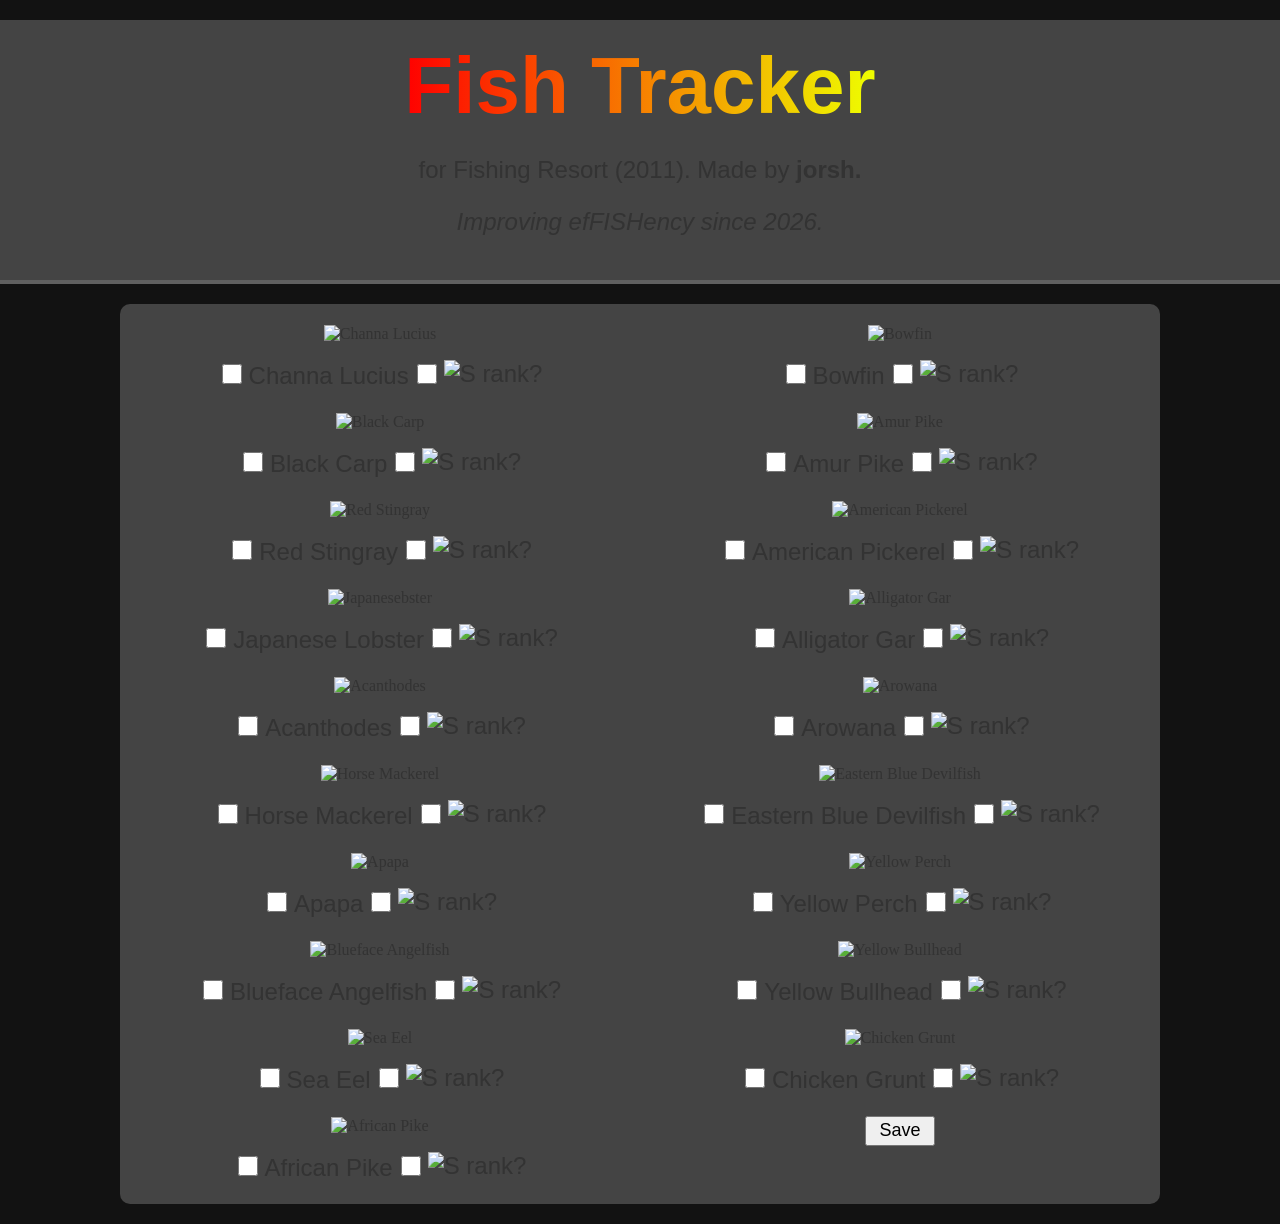
==== checklist.html @ d40d8e4a "Add files via upload" ====
<!DOCTYPE html>
<html>
    <head>
        <link rel="stylesheet" href="checklist-style.css">
</head>
<body>
    
 <div class="container">
    <h1 style="
    display: inline-block;
    width: fit-content;
    background-size: 100% 100%;
    background: linear-gradient(to right, #ff0000, #eeff00);
    -webkit-background-clip: text;
    background-clip: text;
    color: transparent;
    margin: 0 auto;">
    Fish Tracker
</h1>
    <p>for Fishing Resort (2011). Made by <b>jorsh.</b></p>
    <p><em>Improving efFISHency since 2026.</em></p>
</div>

<!-- <div class="ocean"> -->
<div class="container2">
    <div class="fish-list">

<div class="fish-item">
    <img class="fish-image"
         src="images/Channa Lucius.png"
         alt="Channa Lucius"><br><br>
    <input type="checkbox" id="fish1">
    <label for="fish1">Channa Lucius</label>
    <input type="checkbox" id="fishs1">
    <label for="fishs1">
        <img class="s-image" 
        src="images/*S rank.png"
        alt="S rank?"><br></label></div>

<div class="fish-item">
    <img class="fish-image"
         src="images/Black Carp.png"
         alt="Black Carp"><br><br>
    <input type="checkbox" id="fish2">
    <label for="fish2">Black Carp</label>
    <input type="checkbox" id="fishs2">
    <label for="fishs2">
        <img class="s-image" 
        src="images/*S rank.png"
        alt="S rank?"><br></label></div>

<div class="fish-item">
    <img class="fish-image"
         src="images/Red Stingray.png"
         alt="Red Stingray"><br><br>
    <input type="checkbox" id="fish3">
    <label for="fish3">Red Stingray</label>
    <input type="checkbox" id="fishs3">
    <label for="fishs3">
        <img class="s-image" 
        src="images/*S rank.png"
        alt="S rank?"><br></label></div>

<div class="fish-item">
    <img class="fish-image"
         src="images/Japanese Lobster.png"
         alt="Japanesebster"><br><br>
    <input type="checkbox" id="fish4">
    <label for="fish4">Japanese Lobster</label>
    <input type="checkbox" id="fishs4">
    <label for="fishs4">
        <img class="s-image" 
        src="images/*S rank.png"
        alt="S rank?"><br></label></div>

<div class="fish-item">
    <img class="fish-image"
         src="images/Acanthodes.png"
         alt="Acanthodes"><br><br>
    <input type="checkbox" id="fish5">
    <label for="fish5">Acanthodes</label>
    <input type="checkbox" id="fishs5">
    <label for="fishs5">
        <img class="s-image" 
        src="images/*S rank.png"
        alt="S rank?"><br></label></div>

<div class="fish-item">
    <img class="fish-image"
         src="images/Horse Mackerel.png"
         alt="Horse Mackerel"><br><br>
    <input type="checkbox" id="fish6">
    <label for="fish6">Horse Mackerel</label>
    <input type="checkbox" id="fishs6">
    <label for="fishs6">
        <img class="s-image" 
        src="images/*S rank.png"
        alt="S rank?"><br></label></div>
    
<div class="fish-item">
    <img class="fish-image"
         src="images/Apapa.png"
         alt="Apapa"><br><br>
    <input type="checkbox" id="fish7">
    <label for="fish7">Apapa</label>
    <input type="checkbox" id="fishs7">
    <label for="fishs7">
        <img class="s-image" 
        src="images/*S rank.png"
        alt="S rank?"><br></label></div>

<div class="fish-item">
    <img class="fish-image"
         src="images/Blueface Angelfish.png"
         alt="Blueface Angelfish"><br><br>
    <input type="checkbox" id="fish8">
    <label for="fish8">Blueface Angelfish</label>
    <input type="checkbox" id="fishs8">
    <label for="fishs8">
        <img class="s-image" 
        src="images/*S rank.png"
        alt="S rank?"><br></label></div>

<div class="fish-item">
    <img class="fish-image"
         src="images/Sea Eel.png"
         alt="Sea Eel"><br><br>
    <input type="checkbox" id="fish9">
    <label for="fish9">Sea Eel</label>
    <input type="checkbox" id="fishs9">
    <label for="fishs9">
        <img class="s-image" 
        src="images/*S rank.png"
        alt="S rank?"><br></label></div>

<div class="fish-item">
    <img class="fish-image"
         src="images/African Pike.png"
         alt="African Pike"><br><br>
    <input type="checkbox" id="fish10">
    <label for="fish10">African Pike</label>
    <input type="checkbox" id="fishs10">
    <label for="fishs10">
        <img class="s-image" 
        src="images/*S rank.png"
        alt="S rank?"><br></label></div>
        
<div class="fish-item">
    <img class="fish-image"
         src="images/Bowfin.png"
         alt="Bowfin"><br><br>
    <input type="checkbox" id="fish11">
    <label for="fish11">Bowfin</label>
    <input type="checkbox" id="fishs11">
    <label for="fishs11">
        <img class="s-image" 
        src="images/*S rank.png"
        alt="S rank?"><br></label></div>
        
<div class="fish-item">
    <img class="fish-image"
         src="images/Amur Pike.png"
         alt="Amur Pike"><br><br>
    <input type="checkbox" id="fish12">
    <label for="fish12">Amur Pike</label>
    <input type="checkbox" id="fishs12">
    <label for="fishs12">
        <img class="s-image" 
        src="images/*S rank.png"
        alt="S rank?"><br></label></div>
                
<div class="fish-item">
    <img class="fish-image"
         src="images/American Pickerel.png"
         alt="American Pickerel"><br><br>
    <input type="checkbox" id="fish13">
    <label for="fish13">American Pickerel</label>
    <input type="checkbox" id="fishs13">
    <label for="fishs13">
        <img class="s-image" 
        src="images/*S rank.png"
        alt="S rank?"><br></label></div>
        
<div class="fish-item">
    <img class="fish-image"
         src="images/Alligator Gar.png"
         alt="Alligator Gar"><br><br>
    <input type="checkbox" id="fish14">
    <label for="fish14">Alligator Gar</label>
    <input type="checkbox" id="fishs14">
    <label for="fishs14">
        <img class="s-image" 
        src="images/*S rank.png"
        alt="S rank?"><br></label></div>
        
<div class="fish-item">
    <img class="fish-image"
         src="images/Arowana.png"
         alt="Arowana"><br><br>
    <input type="checkbox" id="fish15">
    <label for="fish15">Arowana</label>
    <input type="checkbox" id="fishs15">
    <label for="fishs15">
        <img class="s-image" 
        src="images/*S rank.png"
        alt="S rank?"><br></label></div>
        
<div class="fish-item">
    <img class="fish-image"
         src="images/Eastern Blue Devilfish.png"
         alt="Eastern Blue Devilfish"><br><br>
    <input type="checkbox" id="fish16">
    <label for="fish16">Eastern Blue Devilfish</label>
    <input type="checkbox" id="fishs16">
    <label for="fishs16">
        <img class="s-image" 
        src="images/*S rank.png"
        alt="S rank?"><br></label></div>
        
<div class="fish-item">
    <img class="fish-image"
         src="images/Yellow Perch.png"
         alt="Yellow Perch"><br><br>
    <input type="checkbox" id="fish17">
    <label for="fish17">Yellow Perch</label>
    <input type="checkbox" id="fishs17">
    <label for="fishs17">
        <img class="s-image" 
        src="images/*S rank.png"
        alt="S rank?"><br></label></div>
        
<div class="fish-item">
    <img class="fish-image"
         src="images/Yellow Bullhead.png"
         alt="Yellow Bullhead"><br><br>
    <input type="checkbox" id="fish18">
    <label for="fish18">Yellow Bullhead</label>
    <input type="checkbox" id="fishs18">
    <label for="fishs18">
        <img class="s-image" 
        src="images/*S rank.png"
        alt="S rank?"><br></label></div>
        
<div class="fish-item">
    <img class="fish-image"
         src="images/Chicken Grunt.png"
         alt="Chicken Grunt"><br><br>
    <input type="checkbox" id="fish19">
    <label for="fish19">Chicken Grunt</label>
    <input type="checkbox" id="fishs19">
    <label for="fishs19">
        <img class="s-image" 
        src="images/*S rank.png"
        alt="S rank?"><br></label></div>
        

<input type="submit" value="Save" style="font-size:large;">
    </div>
</div>
</div>

<!--<div id="leftSidebar" class="left-sidebar"></div>

<div id="rightSidebar" class="right-sidebar"></div>

<script src="script.js"></script>-->
</body>



</html>
---- checklist-style.css ----
:root {
    color-scheme: light dark;
    --bg-color: light-dark(#ffffff, #121212);
    --text-color: light-dark(#333333, #f5f5f5);
    --accent-color: light-dark(#0066cc, #4da6ff);
}

body {
    margin: 0;
    background: #121212;
    color: var(--text-color);
    text-align: center;
}


h1 {
    font-size: 5em;
    font-family: "Grobold", sans-serif;
    font-weight: bold;
}

p {
    font-size: 1.5em;
    font-family: "Grobold", sans-serif;
}

.container {background-color: #444;
    padding: 20px;
    margin: 20px auto;
    max-width: none;

    border-bottom: 4px solid rgba(255,255,255,0.15);
}

.ocean {
    position: relative;
    min-height: 100vh;
    padding: 40px 0;

    background: linear-gradient(
        to bottom,
        #7dd3fc 0%,
        #38bdf8 15%,
        #0ea5e9 35%,
        #0369a1 65%,
        #08294f 100%
    );
    margin-top: -4px;
}

.fish-image {
    width: 200px;
    height: auto;
    vertical-align: middle;
    
}

.s-image {
    width: 40px;
    height: auto;
    vertical-align: middle;
    transform: translateY(-4px);
}

.container2 {background-color: #444;
    padding: 20px;
    margin: 20px auto;
    max-width: 1000px;
    max-height: 3000px;
    border-radius: 10px;
}

.fish-list {
    height: calc(100vh-200px);      /* Height of the container */
    column-count: 2;    /* Number of columns */
    column-gap: 40px; 
    column-fill: balance;
}

input[type="checkbox"] {
    width: 20px;
    height: 20px;
}

input[type="submit"] {
    width: 70px;
    height: 30px;
}

label {
    font-family: "Grobold", sans-serif;
    font-size: 1.5rem;
}

.fish-item {
    margin-bottom: 20px;
    break-inside: avoid;
    -webkit-column-break-inside: avoid;
}

.left-sidebar {
    position: absolute;
    left: 35px;
    top: 300px;
    width: 180px;

    display: flex;
    flex-direction: column;
    gap: 30px;
}

.right-sidebar {
    position: absolute;
    right: 125px;
    top: 300px;
    width: 180px;

    display: flex;
    flex-direction: column;
    gap: 30px;
}

.side-fish {
    width: 275px;
    height: auto;
    display: block;
}

.left-sidebar .side-fish:nth-child(even) {
    margin-left: 30px;
}

.right-sidebar .side-fish:nth-child(even) {
  position: relative;
  right: 30px;
}
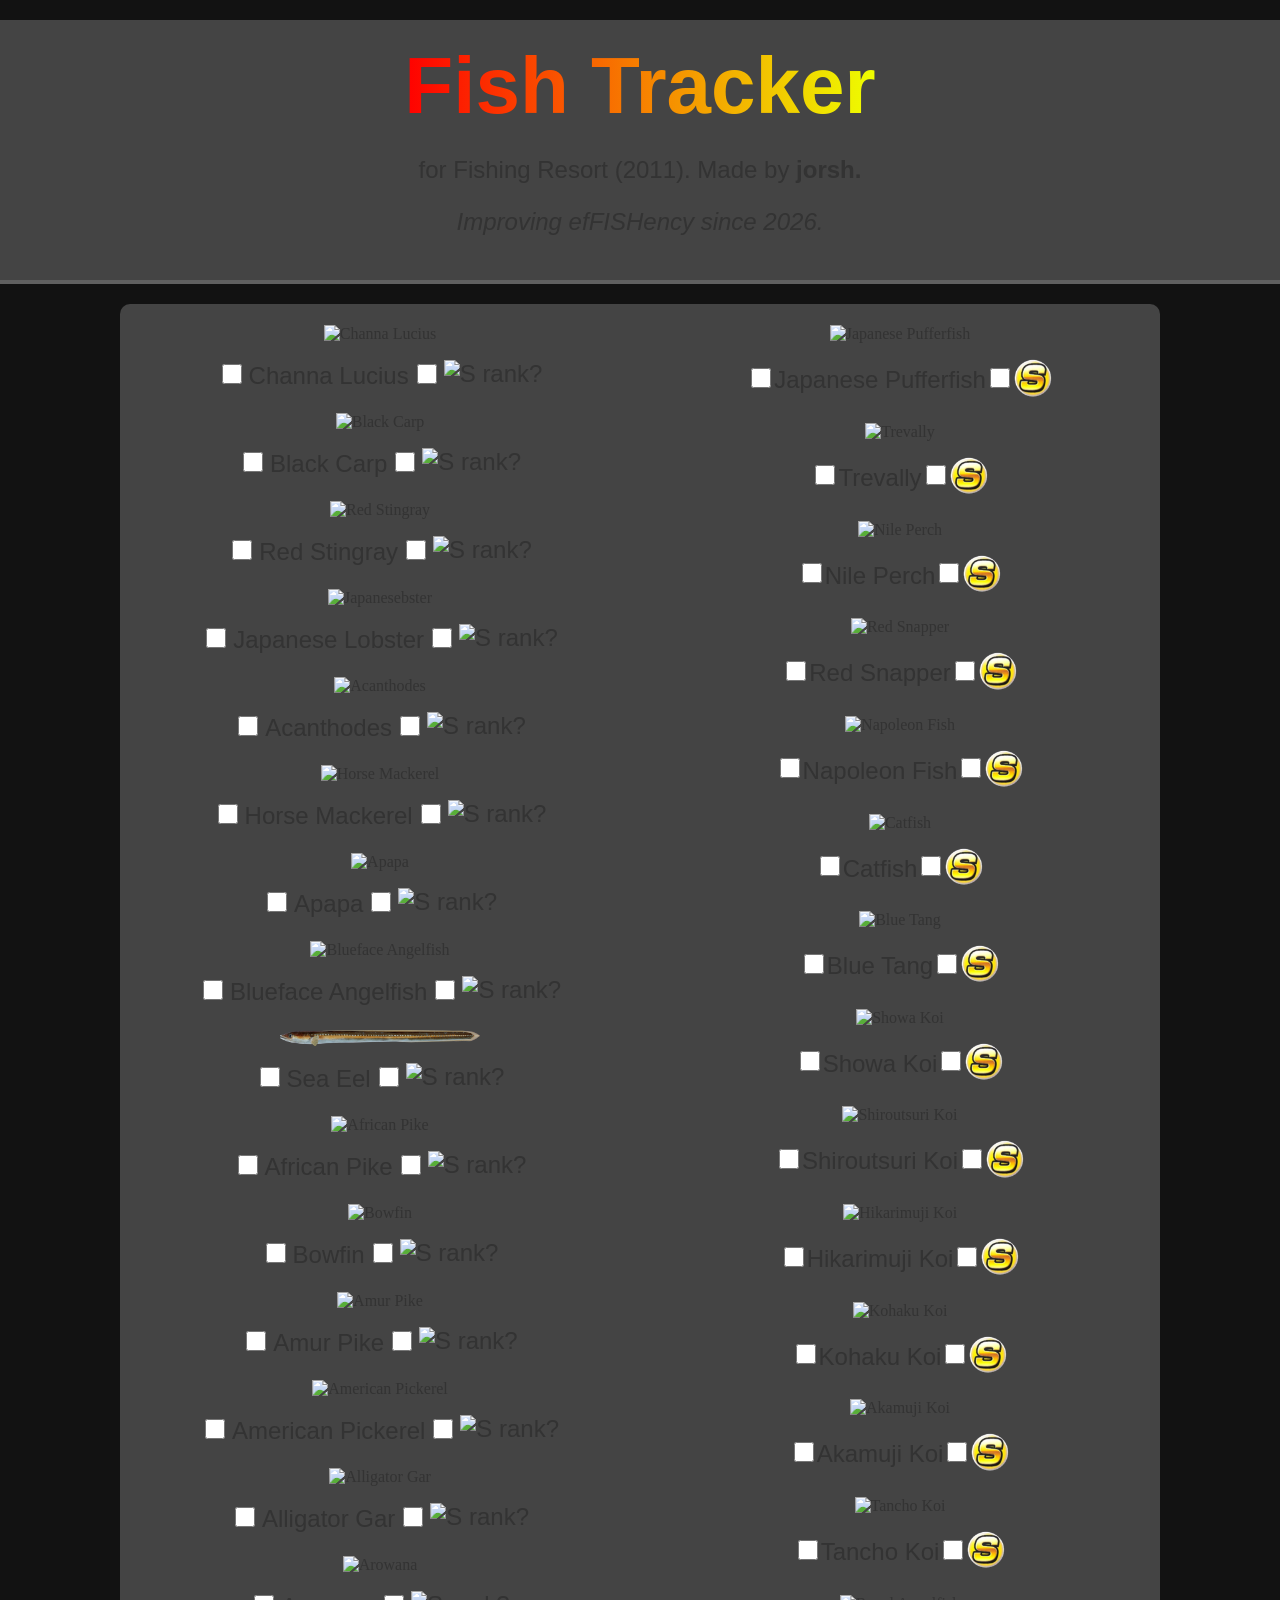
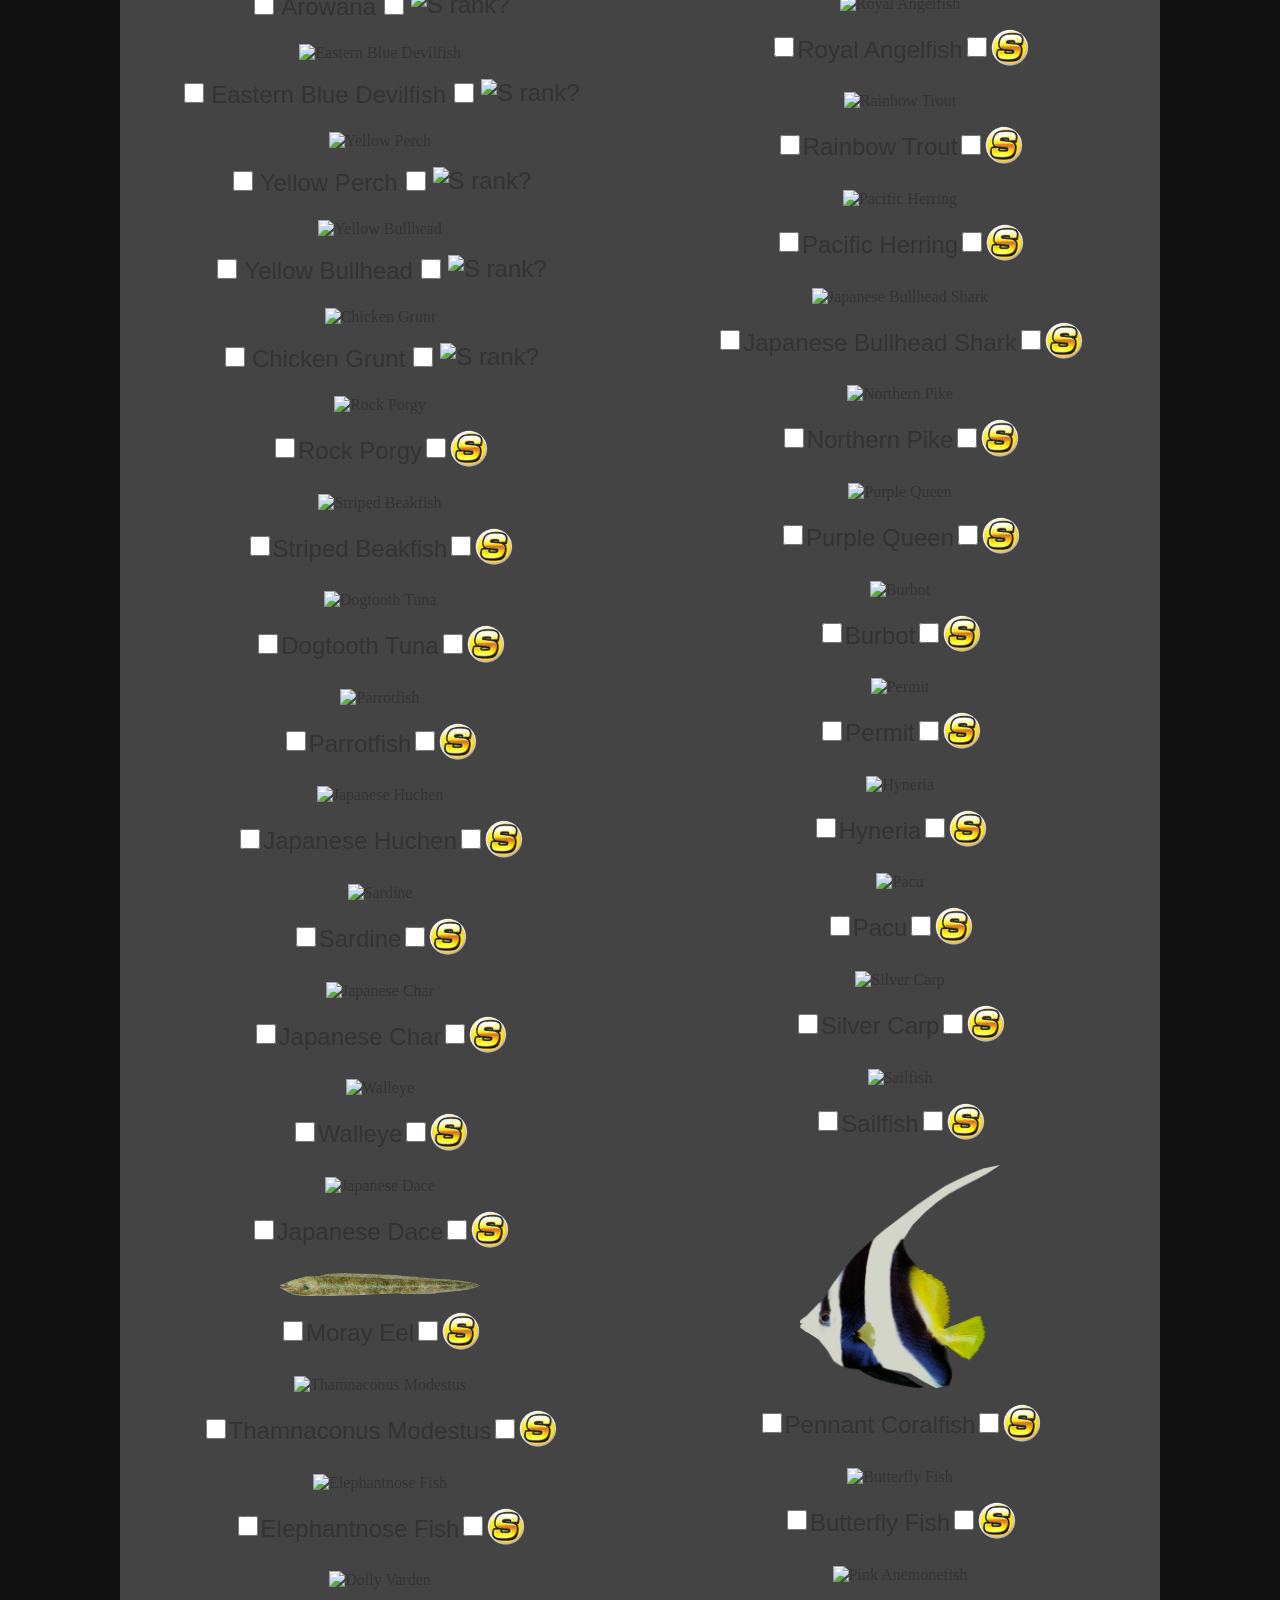
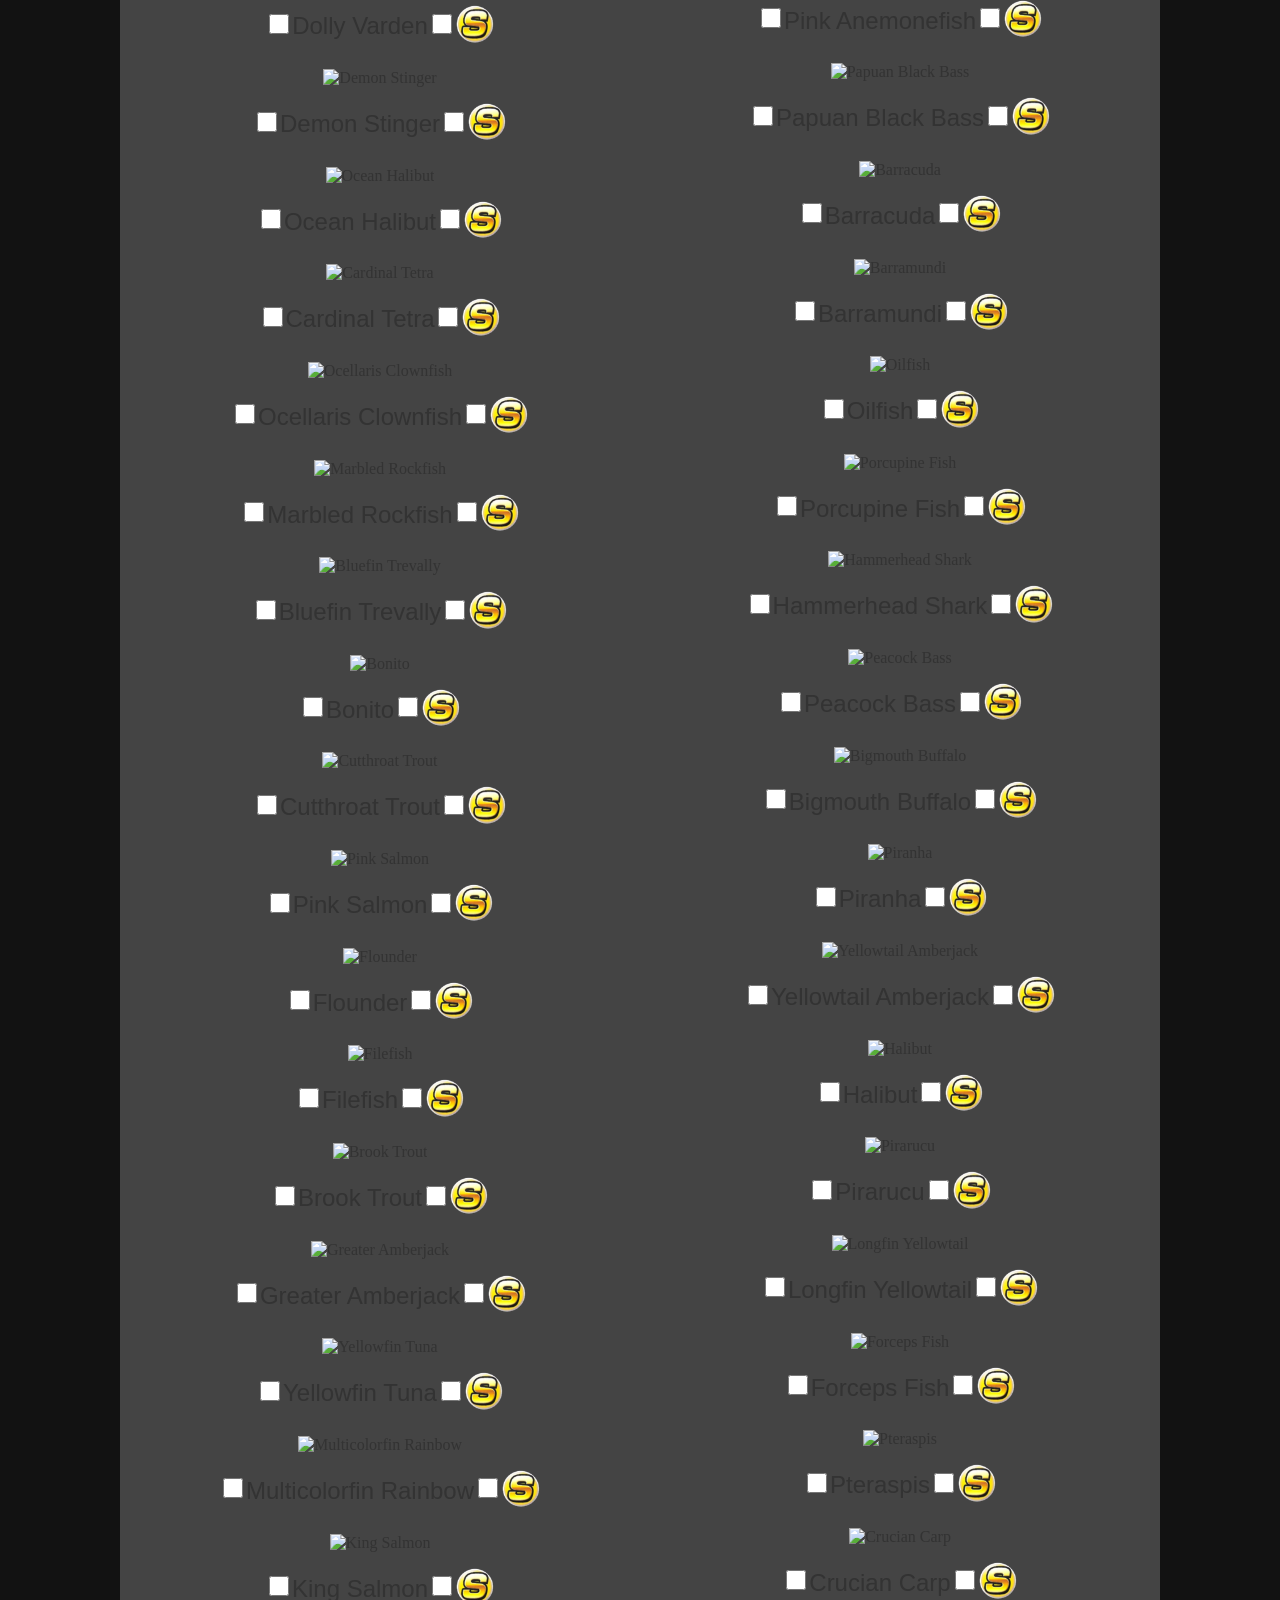
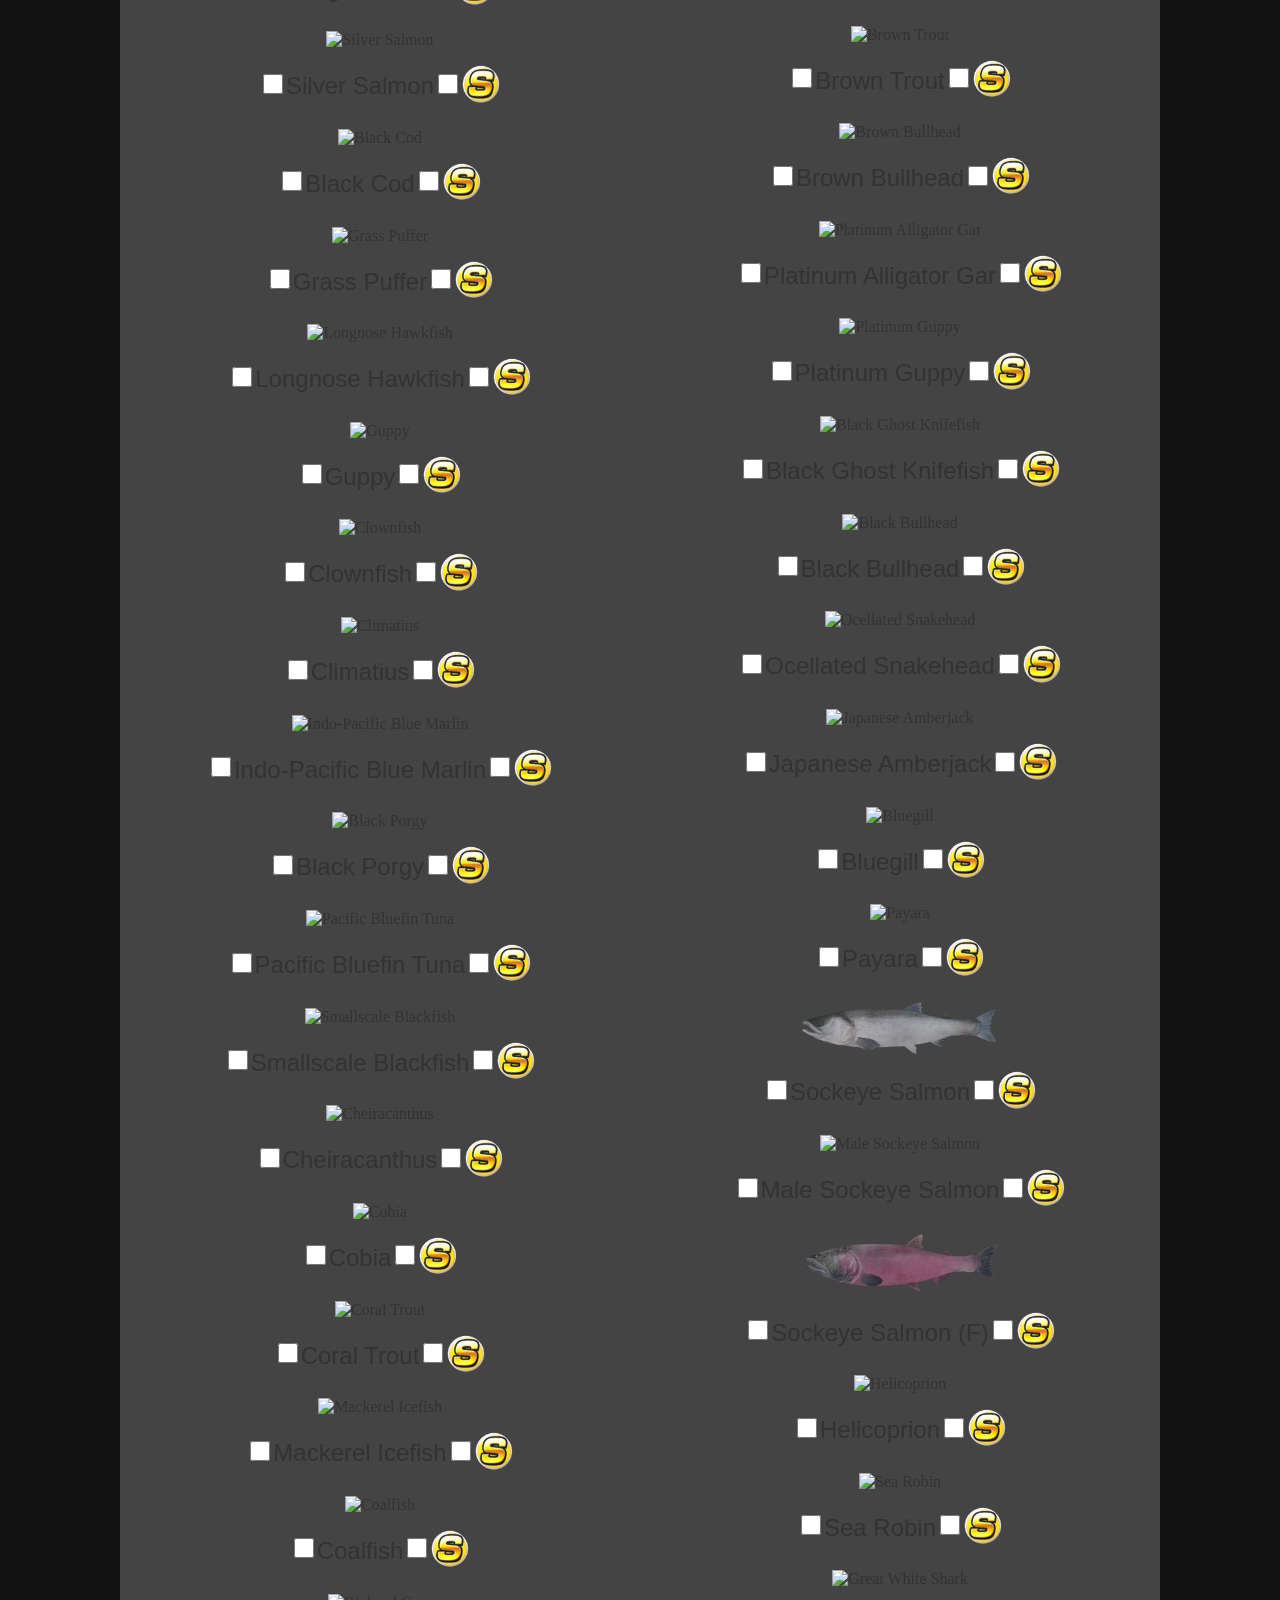
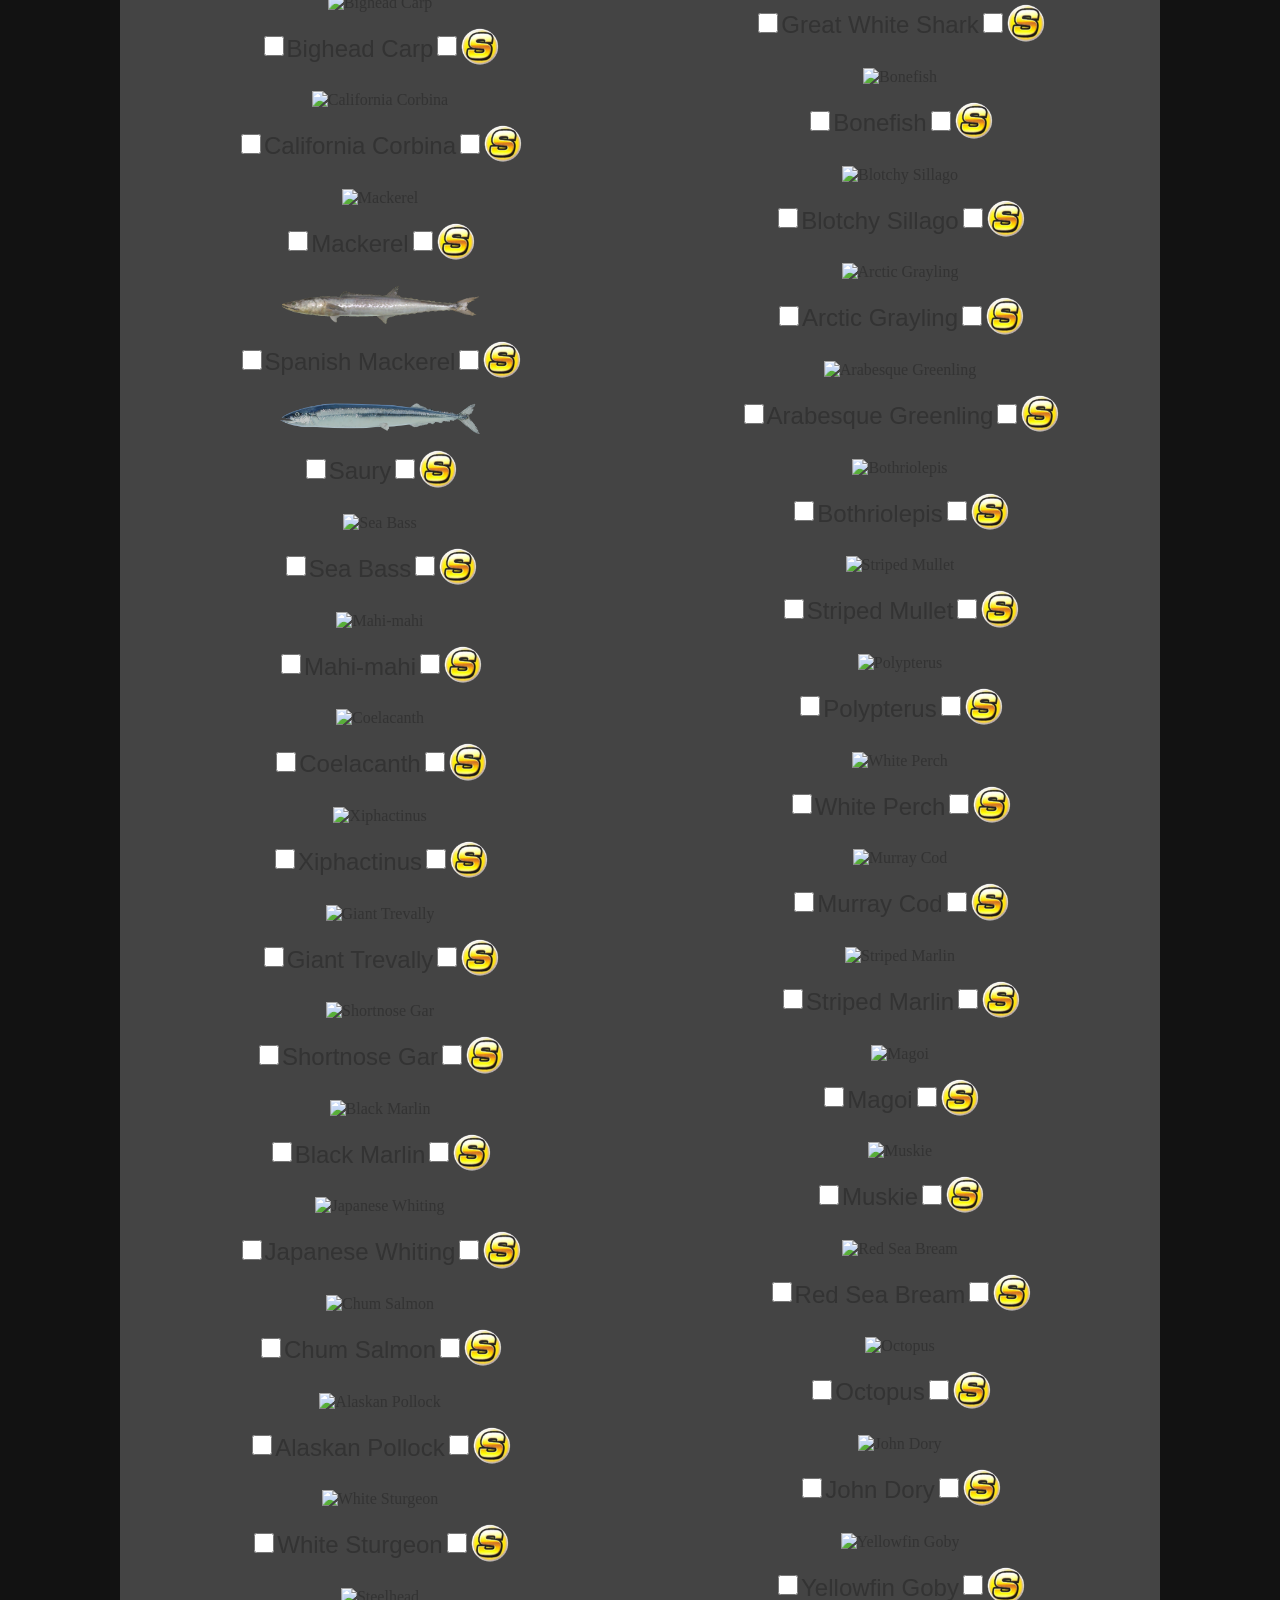
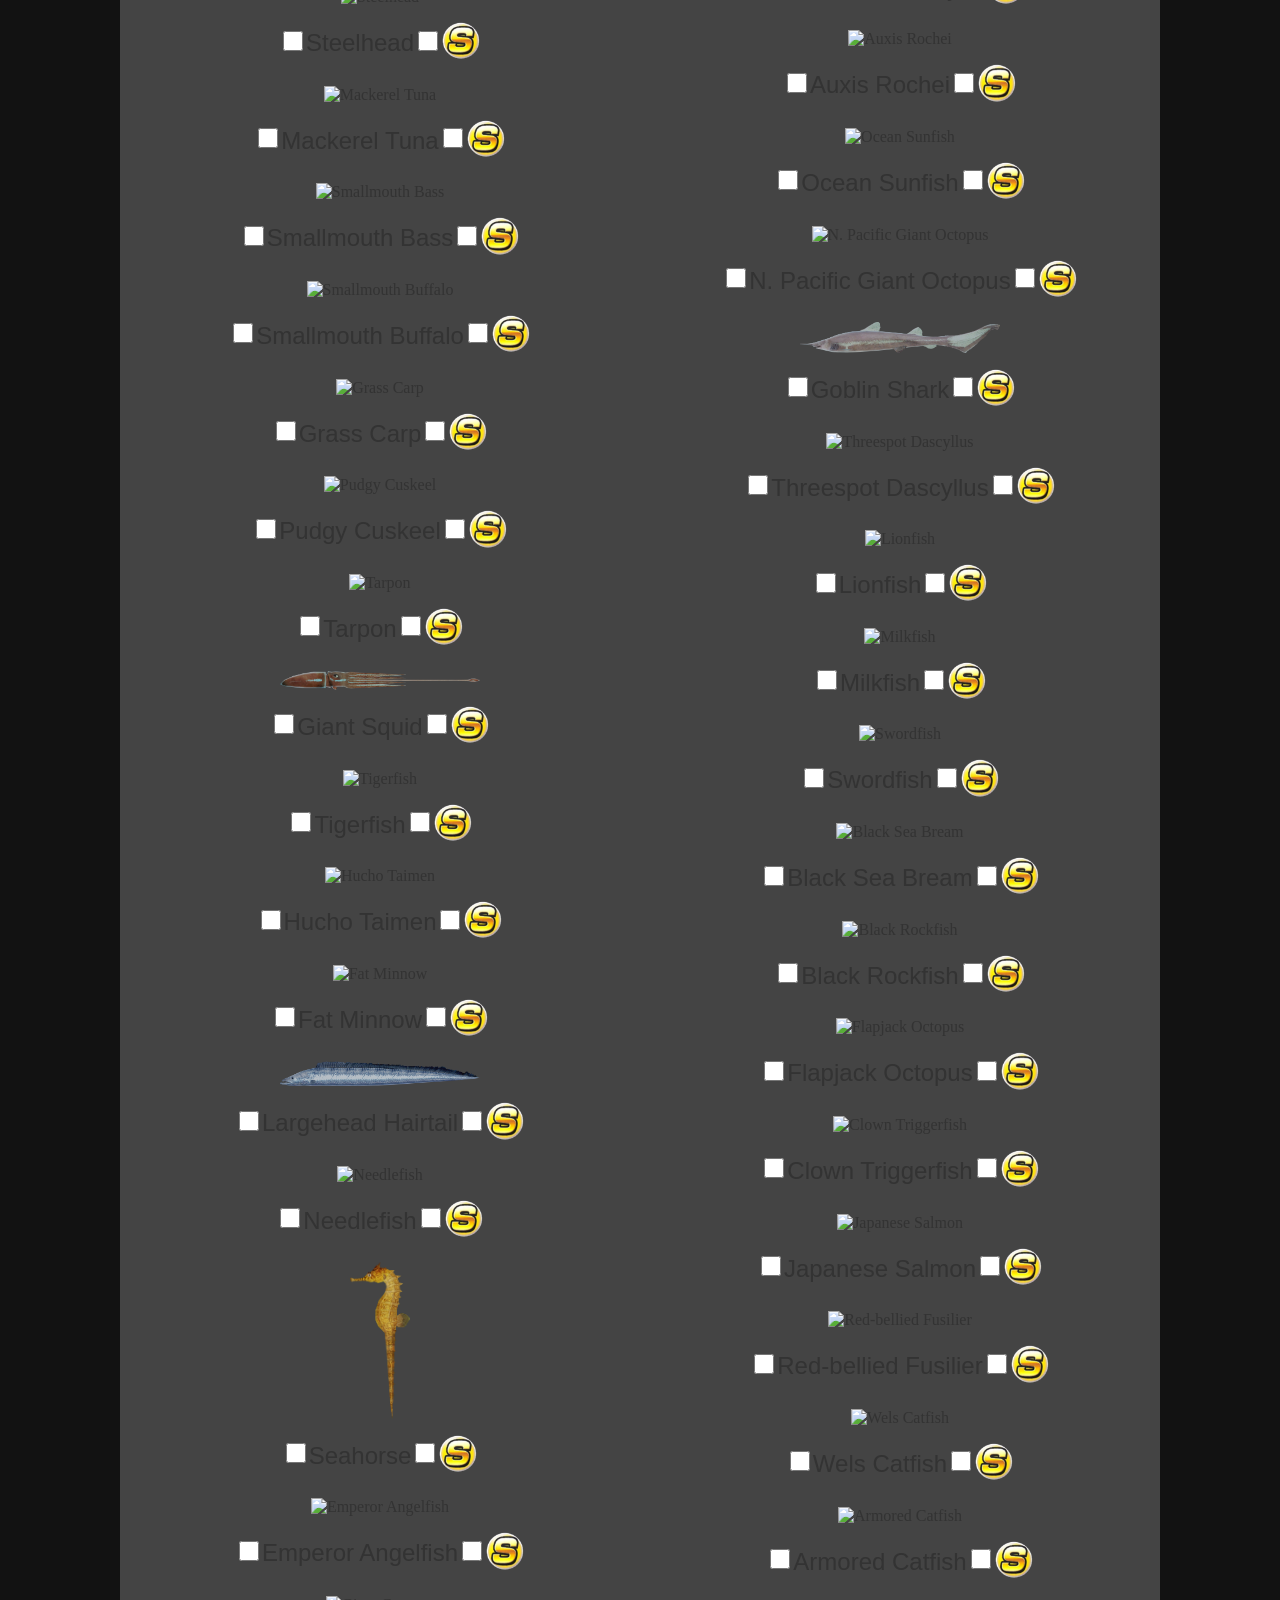
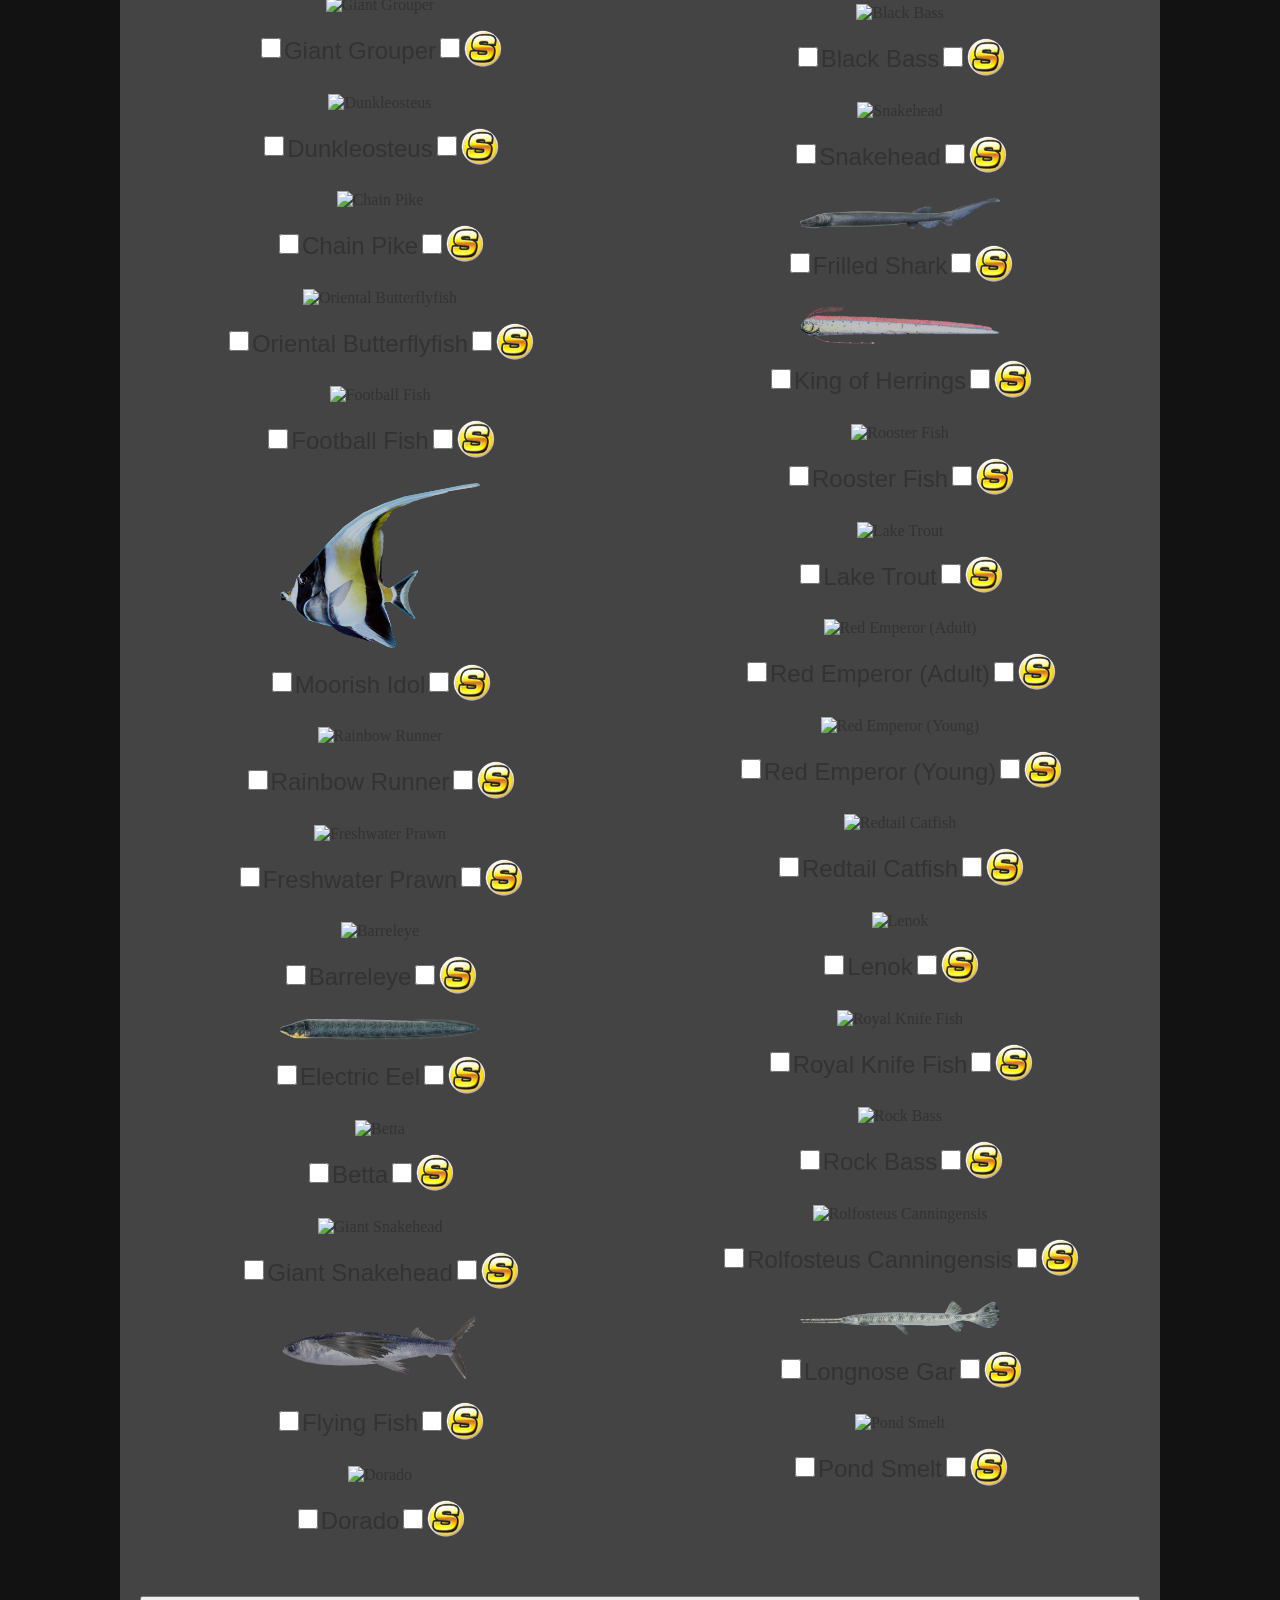
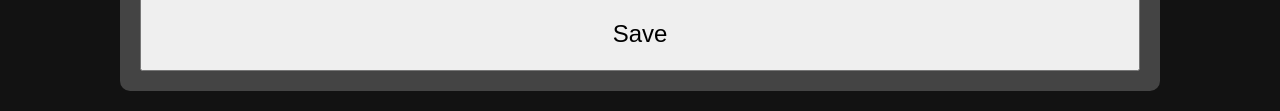
==== commit f1062d90: "Initial website upload" ====
--- a/checklist.html
+++ b/checklist.html
@@ -254,11 +254,14 @@
         alt="S rank?"><br></label></div>
         
 
-<input type="submit" value="Save" style="font-size:large;">
     </div>
+<br><br><br>
+<input type="submit" value="Save" style="font-size:x-large; font-family: 'Grobold', sans-serif;">
 </div>
 </div>
 
+<script src="fish-items.js"></script>
+
 <!--<div id="leftSidebar" class="left-sidebar"></div>
 
 <div id="rightSidebar" class="right-sidebar"></div>
@@ -268,4 +271,4 @@
 
 
 
-</html>+</html>
--- a/checklist-style.css
+++ b/checklist-style.css
@@ -66,7 +66,7 @@
     padding: 20px;
     margin: 20px auto;
     max-width: 1000px;
-    max-height: 3000px;
+    max-height: fit-content;
     border-radius: 10px;
 }
 
@@ -83,8 +83,8 @@
 }
 
 input[type="submit"] {
-    width: 70px;
-    height: 30px;
+    width: 100%;
+    height: 75px;
 }
 
 label {
@@ -96,6 +96,15 @@
     margin-bottom: 20px;
     break-inside: avoid;
     -webkit-column-break-inside: avoid;
+}
+#fish-item-94 .fish-image {
+  width: 60px;
+}
+#fish-item-196 .fish-image {
+  width: 60px;
+}
+#fish-item-187 .fish-image {
+  width: 100px;
 }
 
 .left-sidebar {
